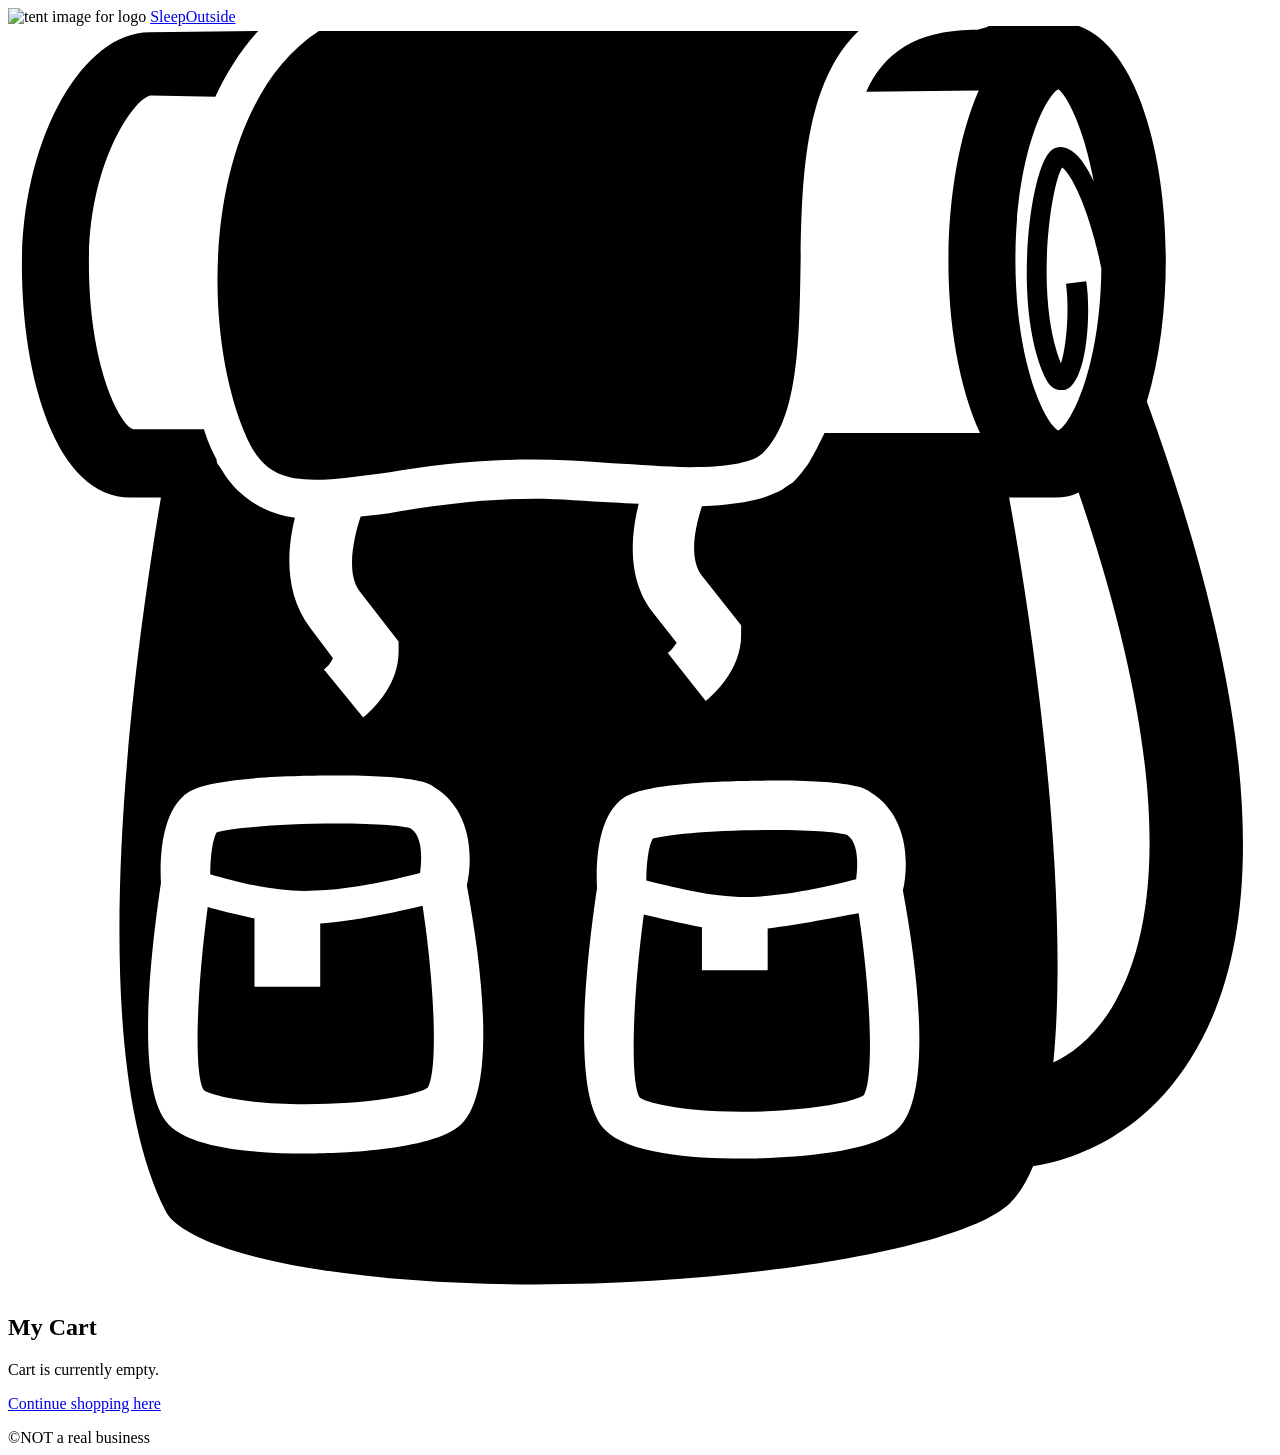
==== src/cart/index.html @ 28f30d78 "Finds cart total" ====
<!DOCTYPE html>

<html lang="en">
  <head>
    <meta charset="UTF-8" />

    <meta name="viewport" content="width=device-width, initial-scale=1.0" />

    <title>Sleep Outside | Cart</title>

    <link rel="stylesheet" href="/css/style.css" />

    <script src="../js/cart.js" type="module"></script>
  </head>

  <body>
    <header class="divider">
      <div class="logo">
        <img src="/images/noun_Tent_2517.svg" alt="tent image for logo" />
        <a href="/index.html"> Sleep<span class="highlight">Outside</span></a>
      </div>

      <div class="cart">
        <a href="../cart/index.html">
          <svg xmlns="http://www.w3.org/2000/svg" viewBox="0 0 100 100">
            <path
              d="M18.9 32.6c1.1 2.4 2.5 3.3 5.4 3.3 1.6 0 3.6-0.3 5.9-0.6 3.2-0.5 6.9-1 11.2-1 2.1 0 4.3 0.1 6.4 0.3 2.1 0.1 4.2 0.3 6.1 0.3 3.2 0 5.2-0.4 5.9-1.2 2.7-2.7 2.8-8.8 2.9-14.6 0.1-6.7 0.2-14.5 4.6-18.7 -0.5 0-1 0-1.6 0 -14.2 0-37.5 0-41.1 0C15.6 6.2 14.9 23.6 18.9 32.6z"
            />

            <path
              d="M90.1 29.7c1-3.3 1.5-7.3 1.5-11.2 0-9-2.7-18.8-8.6-18.8 -0.1 0-0.2 0-0.3 0L77.8-0.1c-0.3 0.2-0.8 0.3-1.1 0.4 0 0 0 0 0 0 -0.2 0-0.3 0-0.4 0 -4.5 0.1-7 1.8-8.4 4.9l8.9-0.1c-1.6 3.6-2.4 8.7-2.4 13.5 0 4.9 0.8 9.9 2.5 13.6l-12.3 0c-0.2 0.4-0.4 0.8-0.6 1.2 -0.2 0.4-0.4 0.7-0.6 1.1 -0.1 0.1-0.1 0.2-0.2 0.3 -0.3 0.4-0.5 0.7-0.9 1.1 0 0 0 0 0 0 0 0-0.1 0.1-0.1 0.1 -0.1 0.1-0.2 0.2-0.4 0.3 -0.2 0.1-0.4 0.3-0.6 0.4 0 0 0 0 0 0 -0.4 0.2-0.9 0.4-1.4 0.6 -1.3 0.4-2.9 0.6-4.9 0.7 -0.5 1.5-1.1 4.1 0 5.5l3.1 3.9 0 0.8c0 2.8-2.3 4.8-2.8 5.2l-3-3.8c0.3-0.2 0.5-0.5 0.7-0.8l-1.8-2.3c-2.2-2.7-1.8-6.3-1.2-8.7 -0.7 0-1.4-0.1-2-0.1 -2.1-0.1-4.3-0.3-6.2-0.3 -4.1 0-7.7 0.5-10.8 1 -1 0.2-2 0.3-3 0.4 -0.5 1.5-1.2 4.4-0.1 5.9l3.1 4 0 0.8c0 2.8-2.3 4.8-2.8 5.2l-3.1-3.8c0.3-0.2 0.6-0.6 0.7-0.9l-1.8-2.4c-2.1-2.8-1.8-6.3-1.2-8.7 -1.6-0.2-2.9-0.8-4-1.7h0c-0.8-0.6-1.4-1.4-2-2.4 -0.1-0.1-0.2-0.3-0.2-0.5 -0.1-0.2-0.2-0.4-0.3-0.6 -0.3-0.6-0.5-1.2-0.7-1.8l-5.6 0c-1-0.3-3.5-4.8-3.5-13.2 0-8.1 3.7-13.1 4.9-13.2L16.4 5.6c0.9-1.9 2-3.7 3.4-5.2L11.2 0.5c-5.4 0-10.1 8.6-10.1 18.4 0 8.9 2.7 18.4 8.6 18.4h2.4c-1.8 10.7-6.6 43 0.4 56.5 0.7 1.4 4.3 3.4 12.2 4.6 20.2 3.1 49.8-0.5 54.6-5.3 0.7-0.7 1.3-1.7 1.8-2.9 2-0.3 8.2-1.7 12.4-8.4C100.1 71.5 98.9 53.9 90.1 29.7zM35.6 87.1c-2.6 2-10.5 2.1-12.1 2.1 0 0 0 0 0 0 -3.9 0-9-0.4-10.8-2.3 -2.6-2.7-1.5-13-0.6-19.1 -0.1-1.9 0-5.8 2.2-7.2 1.9-1.2 8.7-1.3 11.6-1.3 6.4 0 7.4 0.6 7.8 0.9 3 1.8 3.1 5.6 2.6 7.8C37.7 75.5 38.6 84.8 35.6 87.1zM70.1 87.5c-2.6 2-10.5 2.1-12.1 2.1 0 0 0 0 0 0 -3.9 0-9-0.4-10.8-2.3 -2.6-2.7-1.5-13-0.6-19.1 -0.1-1.9 0-5.8 2.2-7.2 1.9-1.2 8.7-1.3 11.6-1.3 6.4 0 7.4 0.6 7.8 0.9 3 1.8 3.1 5.6 2.6 7.8C72.2 76 73.1 85.3 70.1 87.5zM85.9 12.3c-0.6-1.3-1.3-2.2-1.9-2.5 -0.5-0.3-1-0.3-1.4 0 -1.7 1.1-3.2 12.2-0.6 17.9 0.4 0.9 0.9 1.1 1.3 1.1 0.1 0 0.2 0 0.3 0 1.8-0.5 2.1-6.2 1.7-8.6l-1.6 0.2c0.3 2.2 0 5.1-0.4 6.3 -2.1-5.3-0.8-14.1 0.1-15.5 0.8 0.6 2.2 3.5 3.1 8 -0.1 7.9-2.4 12.3-3.4 12.8 -1-0.5-3.4-5.2-3.4-13.5 0-8.3 2.4-13 3.4-13.5C83.7 5.4 85.1 7.9 85.9 12.3zM87.3 77.7c-1.4 2.3-3.1 3.6-4.6 4.3 1.2-12.2-1-31-3.5-44.7h3.3c0.1 0 0.3 0 0.4 0 0.6 0 1.2-0.1 1.8-0.4C92.8 60.7 90.7 72.2 87.3 77.7z"
            />

            <path
              d="M24.7 71v5h-5.2v-5.4c-1.4-0.3-2.7-0.6-3.7-0.9 -0.9 6.8-1.1 13.3-0.3 14.5 0.4 0.3 2.9 1.1 8 1.1h0c5 0 8.8-0.7 9.7-1.3 0.8-1.3 0.6-7.7-0.4-14.4C30.7 70.1 27.5 70.8 24.7 71z"
            />

            <path
              d="M58.8 68.9c2.9-0.1 6.4-0.9 8.3-1.4 0.1-0.8 0.3-2.8-0.7-3.5 -0.5-0.2-2.5-0.4-5.9-0.4 -4.9 0-8.6 0.4-9.5 0.7 -0.3 0.5-0.5 1.9-0.5 3.3C52.5 68.1 56 69 58.8 68.9z"
            />

            <path
              d="M24.3 68.4c2.9-0.1 6.4-0.9 8.3-1.4 0.1-0.8 0.3-2.8-0.7-3.5 -0.5-0.2-2.5-0.4-5.9-0.4 -4.9 0-8.6 0.4-9.5 0.7 -0.3 0.5-0.5 1.9-0.5 3.3C18 67.7 21.5 68.6 24.3 68.4z"
            />

            <path
              d="M60.1 71.4v3.3h-5.2v-3.4c-1.7-0.3-3.3-0.7-4.6-1 -0.9 6.8-1.1 13.3-0.3 14.5 0.4 0.3 2.9 1.1 8 1.1h0c5 0 8.8-0.7 9.7-1.3 0.8-1.3 0.6-7.7-0.4-14.4C65.5 70.5 62.7 71.1 60.1 71.4z"
            />

            <!-- <text x="0" y="115" fill="#000000" font-size="5px" font-weight="bold" font-family="'Helvetica Neue', Helvetica, Arial-Unicode, Arial, Sans-serif">Created by Natalia Woodroffe</text>
            <text x="0" y="120" fill="#000000" font-size="5px" font-weight="bold" font-family="'Helvetica Neue', Helvetica, Arial-Unicode, Arial, Sans-serif">from the Noun Project</text> -->
          </svg>
        </a>
      </div>
    </header>

    <main class="divider">
      <section class="products">
        <h2>My Cart</h2>
        <div class="empty-cart"></div>
        <ul class="product-list">
        </ul>
        <div class="cart-footer">
          <!-- <p class="cart-total">Total: </p> -->
        </div>
      </section>
    </main>
    <footer>&copy;NOT a real business</footer>
  </body>
</html>
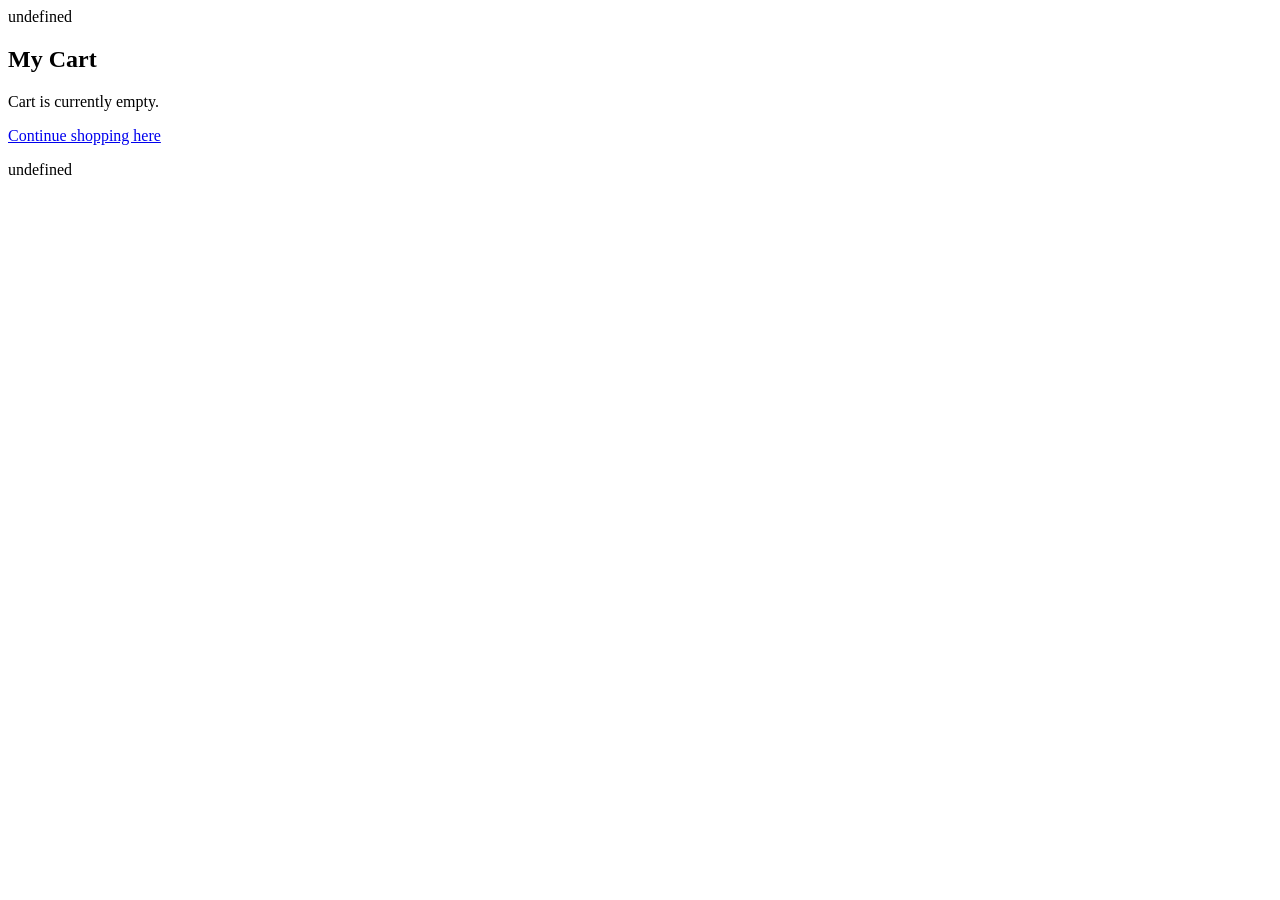
==== commit 66d73647: "dynamic header and footer" ====
--- a/src/cart/index.html
+++ b/src/cart/index.html
@@ -14,45 +14,7 @@
   </head>
 
   <body>
-    <header class="divider">
-      <div class="logo">
-        <img src="/images/noun_Tent_2517.svg" alt="tent image for logo" />
-        <a href="/index.html"> Sleep<span class="highlight">Outside</span></a>
-      </div>
-
-      <div class="cart">
-        <a href="../cart/index.html">
-          <svg xmlns="http://www.w3.org/2000/svg" viewBox="0 0 100 100">
-            <path
-              d="M18.9 32.6c1.1 2.4 2.5 3.3 5.4 3.3 1.6 0 3.6-0.3 5.9-0.6 3.2-0.5 6.9-1 11.2-1 2.1 0 4.3 0.1 6.4 0.3 2.1 0.1 4.2 0.3 6.1 0.3 3.2 0 5.2-0.4 5.9-1.2 2.7-2.7 2.8-8.8 2.9-14.6 0.1-6.7 0.2-14.5 4.6-18.7 -0.5 0-1 0-1.6 0 -14.2 0-37.5 0-41.1 0C15.6 6.2 14.9 23.6 18.9 32.6z"
-            />
-
-            <path
-              d="M90.1 29.7c1-3.3 1.5-7.3 1.5-11.2 0-9-2.7-18.8-8.6-18.8 -0.1 0-0.2 0-0.3 0L77.8-0.1c-0.3 0.2-0.8 0.3-1.1 0.4 0 0 0 0 0 0 -0.2 0-0.3 0-0.4 0 -4.5 0.1-7 1.8-8.4 4.9l8.9-0.1c-1.6 3.6-2.4 8.7-2.4 13.5 0 4.9 0.8 9.9 2.5 13.6l-12.3 0c-0.2 0.4-0.4 0.8-0.6 1.2 -0.2 0.4-0.4 0.7-0.6 1.1 -0.1 0.1-0.1 0.2-0.2 0.3 -0.3 0.4-0.5 0.7-0.9 1.1 0 0 0 0 0 0 0 0-0.1 0.1-0.1 0.1 -0.1 0.1-0.2 0.2-0.4 0.3 -0.2 0.1-0.4 0.3-0.6 0.4 0 0 0 0 0 0 -0.4 0.2-0.9 0.4-1.4 0.6 -1.3 0.4-2.9 0.6-4.9 0.7 -0.5 1.5-1.1 4.1 0 5.5l3.1 3.9 0 0.8c0 2.8-2.3 4.8-2.8 5.2l-3-3.8c0.3-0.2 0.5-0.5 0.7-0.8l-1.8-2.3c-2.2-2.7-1.8-6.3-1.2-8.7 -0.7 0-1.4-0.1-2-0.1 -2.1-0.1-4.3-0.3-6.2-0.3 -4.1 0-7.7 0.5-10.8 1 -1 0.2-2 0.3-3 0.4 -0.5 1.5-1.2 4.4-0.1 5.9l3.1 4 0 0.8c0 2.8-2.3 4.8-2.8 5.2l-3.1-3.8c0.3-0.2 0.6-0.6 0.7-0.9l-1.8-2.4c-2.1-2.8-1.8-6.3-1.2-8.7 -1.6-0.2-2.9-0.8-4-1.7h0c-0.8-0.6-1.4-1.4-2-2.4 -0.1-0.1-0.2-0.3-0.2-0.5 -0.1-0.2-0.2-0.4-0.3-0.6 -0.3-0.6-0.5-1.2-0.7-1.8l-5.6 0c-1-0.3-3.5-4.8-3.5-13.2 0-8.1 3.7-13.1 4.9-13.2L16.4 5.6c0.9-1.9 2-3.7 3.4-5.2L11.2 0.5c-5.4 0-10.1 8.6-10.1 18.4 0 8.9 2.7 18.4 8.6 18.4h2.4c-1.8 10.7-6.6 43 0.4 56.5 0.7 1.4 4.3 3.4 12.2 4.6 20.2 3.1 49.8-0.5 54.6-5.3 0.7-0.7 1.3-1.7 1.8-2.9 2-0.3 8.2-1.7 12.4-8.4C100.1 71.5 98.9 53.9 90.1 29.7zM35.6 87.1c-2.6 2-10.5 2.1-12.1 2.1 0 0 0 0 0 0 -3.9 0-9-0.4-10.8-2.3 -2.6-2.7-1.5-13-0.6-19.1 -0.1-1.9 0-5.8 2.2-7.2 1.9-1.2 8.7-1.3 11.6-1.3 6.4 0 7.4 0.6 7.8 0.9 3 1.8 3.1 5.6 2.6 7.8C37.7 75.5 38.6 84.8 35.6 87.1zM70.1 87.5c-2.6 2-10.5 2.1-12.1 2.1 0 0 0 0 0 0 -3.9 0-9-0.4-10.8-2.3 -2.6-2.7-1.5-13-0.6-19.1 -0.1-1.9 0-5.8 2.2-7.2 1.9-1.2 8.7-1.3 11.6-1.3 6.4 0 7.4 0.6 7.8 0.9 3 1.8 3.1 5.6 2.6 7.8C72.2 76 73.1 85.3 70.1 87.5zM85.9 12.3c-0.6-1.3-1.3-2.2-1.9-2.5 -0.5-0.3-1-0.3-1.4 0 -1.7 1.1-3.2 12.2-0.6 17.9 0.4 0.9 0.9 1.1 1.3 1.1 0.1 0 0.2 0 0.3 0 1.8-0.5 2.1-6.2 1.7-8.6l-1.6 0.2c0.3 2.2 0 5.1-0.4 6.3 -2.1-5.3-0.8-14.1 0.1-15.5 0.8 0.6 2.2 3.5 3.1 8 -0.1 7.9-2.4 12.3-3.4 12.8 -1-0.5-3.4-5.2-3.4-13.5 0-8.3 2.4-13 3.4-13.5C83.7 5.4 85.1 7.9 85.9 12.3zM87.3 77.7c-1.4 2.3-3.1 3.6-4.6 4.3 1.2-12.2-1-31-3.5-44.7h3.3c0.1 0 0.3 0 0.4 0 0.6 0 1.2-0.1 1.8-0.4C92.8 60.7 90.7 72.2 87.3 77.7z"
-            />
-
-            <path
-              d="M24.7 71v5h-5.2v-5.4c-1.4-0.3-2.7-0.6-3.7-0.9 -0.9 6.8-1.1 13.3-0.3 14.5 0.4 0.3 2.9 1.1 8 1.1h0c5 0 8.8-0.7 9.7-1.3 0.8-1.3 0.6-7.7-0.4-14.4C30.7 70.1 27.5 70.8 24.7 71z"
-            />
-
-            <path
-              d="M58.8 68.9c2.9-0.1 6.4-0.9 8.3-1.4 0.1-0.8 0.3-2.8-0.7-3.5 -0.5-0.2-2.5-0.4-5.9-0.4 -4.9 0-8.6 0.4-9.5 0.7 -0.3 0.5-0.5 1.9-0.5 3.3C52.5 68.1 56 69 58.8 68.9z"
-            />
-
-            <path
-              d="M24.3 68.4c2.9-0.1 6.4-0.9 8.3-1.4 0.1-0.8 0.3-2.8-0.7-3.5 -0.5-0.2-2.5-0.4-5.9-0.4 -4.9 0-8.6 0.4-9.5 0.7 -0.3 0.5-0.5 1.9-0.5 3.3C18 67.7 21.5 68.6 24.3 68.4z"
-            />
-
-            <path
-              d="M60.1 71.4v3.3h-5.2v-3.4c-1.7-0.3-3.3-0.7-4.6-1 -0.9 6.8-1.1 13.3-0.3 14.5 0.4 0.3 2.9 1.1 8 1.1h0c5 0 8.8-0.7 9.7-1.3 0.8-1.3 0.6-7.7-0.4-14.4C65.5 70.5 62.7 71.1 60.1 71.4z"
-            />
-
-            <!-- <text x="0" y="115" fill="#000000" font-size="5px" font-weight="bold" font-family="'Helvetica Neue', Helvetica, Arial-Unicode, Arial, Sans-serif">Created by Natalia Woodroffe</text>
-            <text x="0" y="120" fill="#000000" font-size="5px" font-weight="bold" font-family="'Helvetica Neue', Helvetica, Arial-Unicode, Arial, Sans-serif">from the Noun Project</text> -->
-          </svg>
-        </a>
-      </div>
-    </header>
+    <header class="divider" id="main-header"></header>
 
     <main class="divider">
       <section class="products">
@@ -65,6 +27,6 @@
         </div>
       </section>
     </main>
-    <footer>&copy;NOT a real business</footer>
+    <footer id="main-footer"></footer>
   </body>
 </html>
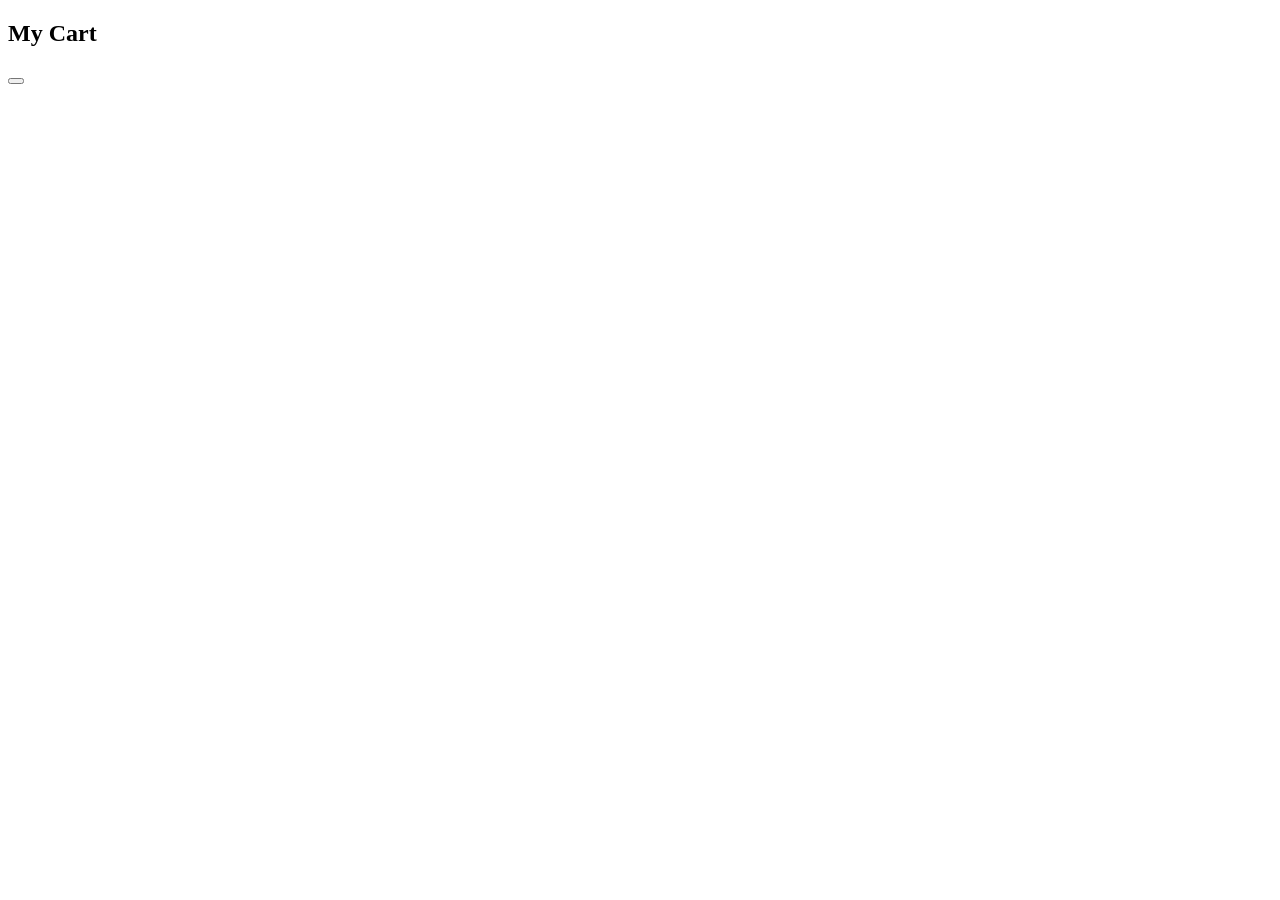
==== commit deb2dce5: "checkoutProcess Module" ====
--- a/src/cart/index.html
+++ b/src/cart/index.html
@@ -20,11 +20,13 @@
       <section class="products">
         <h2>My Cart</h2>
         <div class="empty-cart"></div>
-        <ul class="product-list">
-        </ul>
+        <ul class="product-list"></ul>
         <div class="cart-footer">
-          <!-- <p class="cart-total">Total: </p> -->
+          <a href="./checkout/index.html">
+            <button></button>
+          </a>
         </div>
+        
       </section>
     </main>
     <footer id="main-footer"></footer>
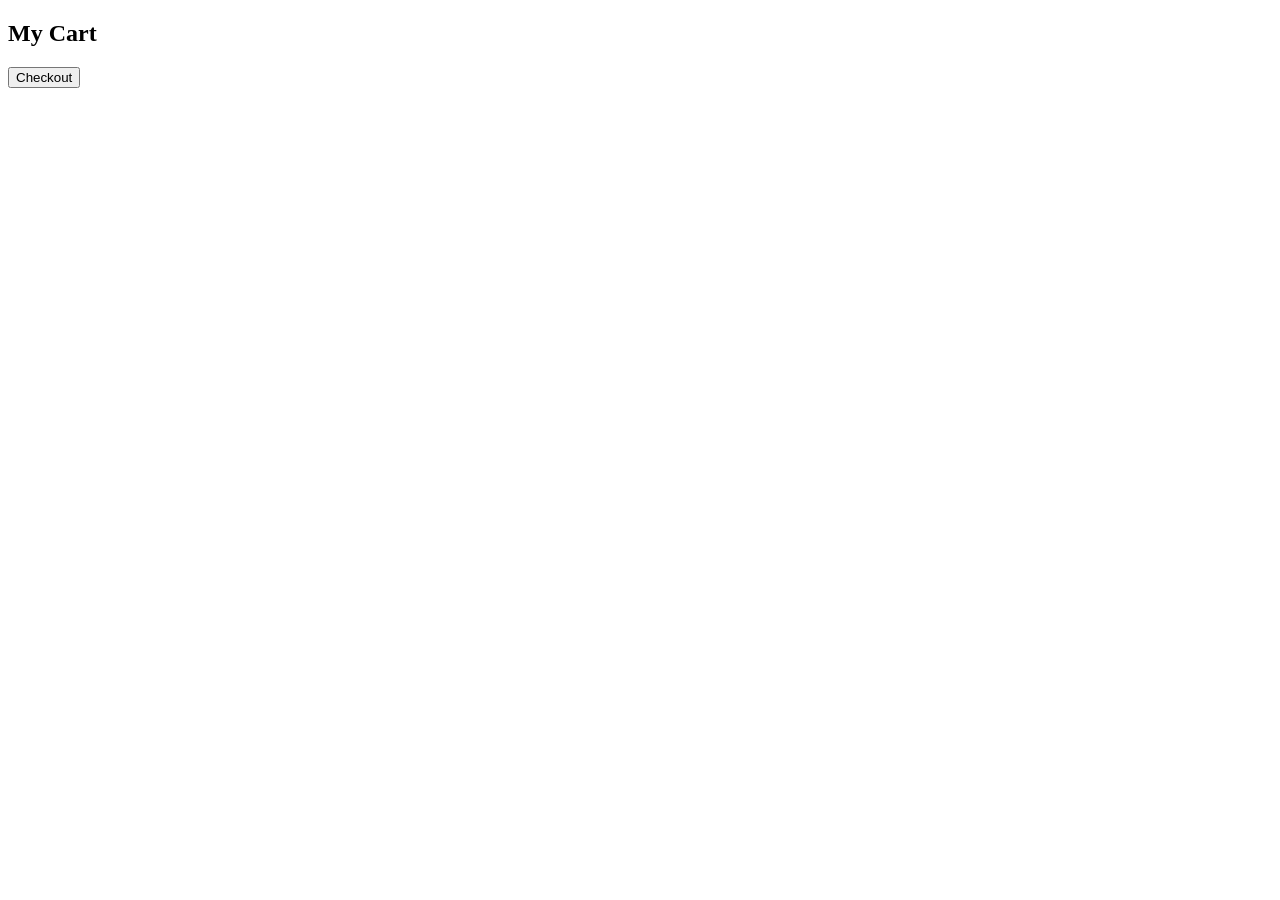
==== commit 6b34377d: "Checkout page complete" ====
--- a/src/cart/index.html
+++ b/src/cart/index.html
@@ -22,11 +22,13 @@
         <div class="empty-cart"></div>
         <ul class="product-list"></ul>
         <div class="cart-footer">
-          <a href="./checkout/index.html">
-            <button></button>
+          
+        </div>
+        <div class="checkoutButton">
+          <a href="/checkout/index.html">
+            <button>Checkout</button>
           </a>
         </div>
-        
       </section>
     </main>
     <footer id="main-footer"></footer>
